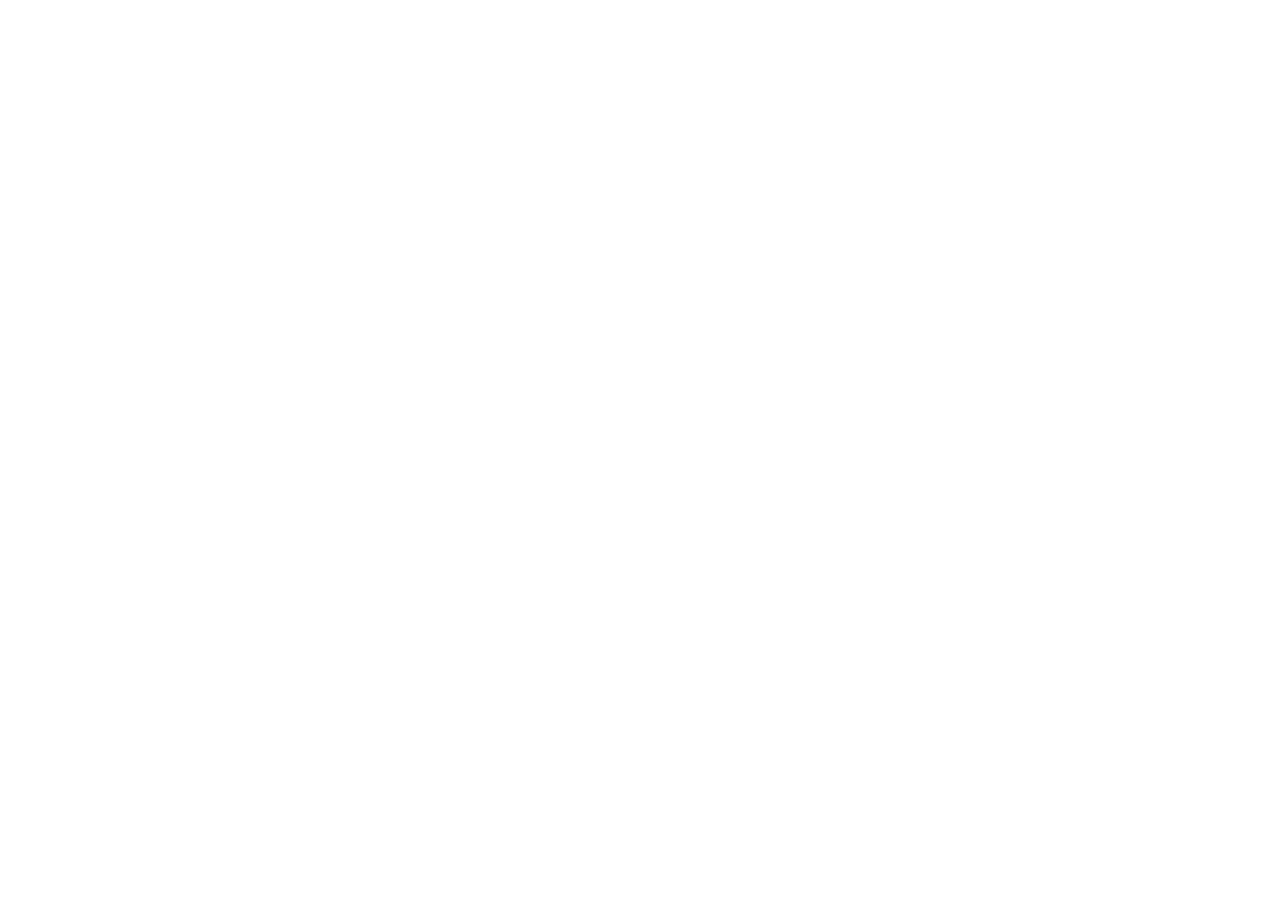
==== about.html @ ca2f60bf "i add an about page, aslo i created a css file for the about page" ====
<!DOCTYPE html>
<html lang="en">
<head>
  <meta charset="UTF-8">
  <meta name="viewport" content="width=device-width, initial-scale=1.0">
  <title>Document</title>
  <link rel="stylesheet" href="/css/about.css">
</head>
<body>
  
</body>
</html>
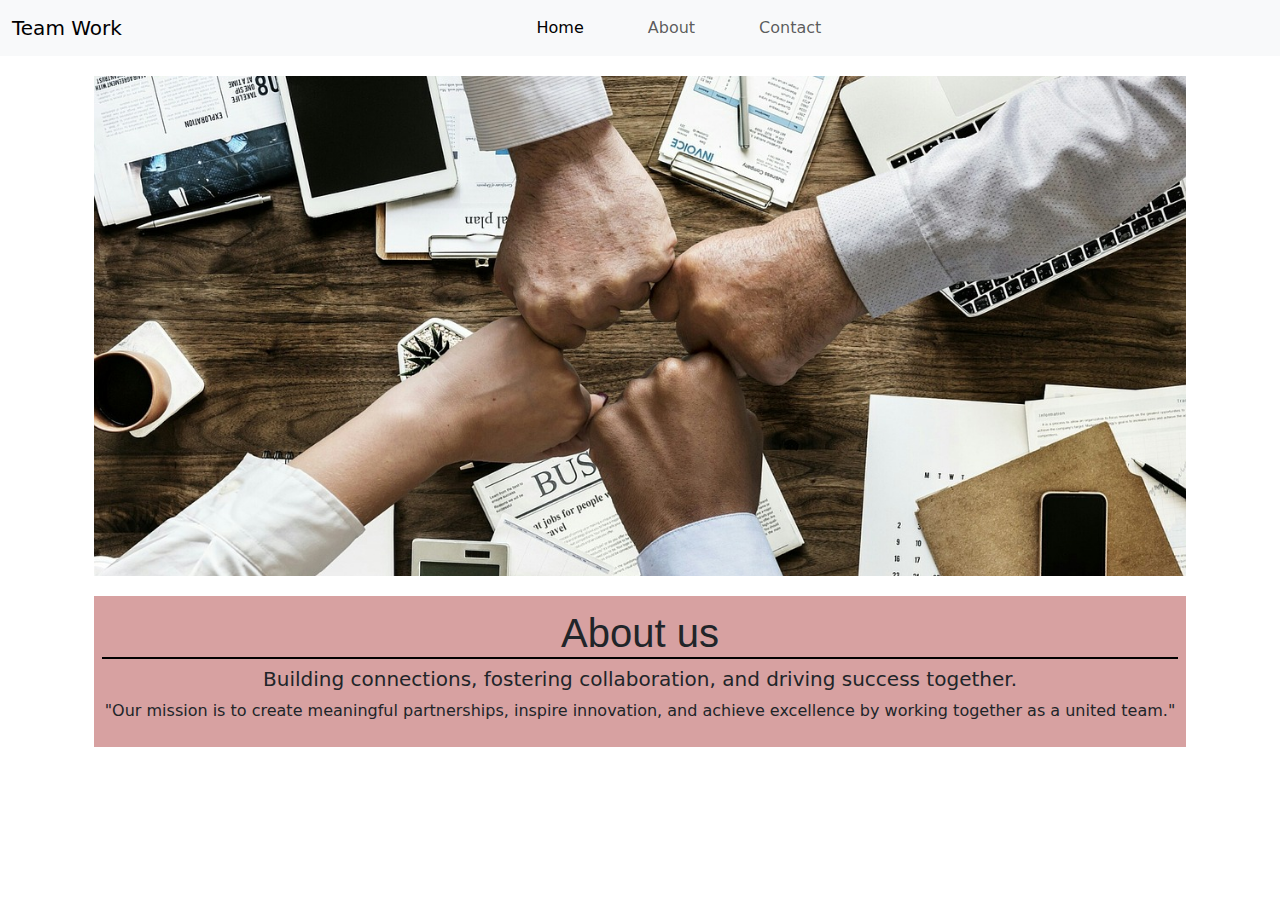
==== commit 2860be28: "i added my contribution to the project" ====
--- a/about.html
+++ b/about.html
@@ -3,10 +3,50 @@
 <head>
   <meta charset="UTF-8">
   <meta name="viewport" content="width=device-width, initial-scale=1.0">
+  <link rel="stylesheet" href="/css/about.css">
+
+  <!--BOOTSTRAP CND-->
+
+  <link href="https://cdn.jsdelivr.net/npm/bootstrap@5.3.3/dist/css/bootstrap.min.css" rel="stylesheet" integrity="sha384-QWTKZyjpPEjISv5WaRU9OFeRpok6YctnYmDr5pNlyT2bRjXh0JMhjY6hW+ALEwIH" crossorigin="anonymous">
+
+  <script src="https://cdn.jsdelivr.net/npm/bootstrap@5.3.3/dist/js/bootstrap.bundle.min.js" integrity="sha384-YvpcrYf0tY3lHB60NNkmXc5s9fDVZLESaAA55NDzOxhy9GkcIdslK1eN7N6jIeHz" crossorigin="anonymous"></script>
   <title>Document</title>
-  <link rel="stylesheet" href="/css/about.css">
 </head>
 <body>
-  
+  <nav class="navbar navbar-expand-lg bg-body-tertiary">
+    <div style="align-items: center;" class="container-fluid">
+      <a class="navbar-brand" href="/index.html">Team Work</a>
+      <button class="navbar-toggler" type="button" data-bs-toggle="collapse" data-bs-target="#navbarNav" aria-controls="navbarNav" aria-expanded="false" aria-label="Toggle navigation">
+        <span class="navbar-toggler-icon"></span>
+      </button>
+      <div class="collapse navbar-collapse" id="navbarNav">
+        <ul style="margin: auto;"  class="navbar-nav">
+          <li class="nav-item me-5">
+            <a class="nav-link active" aria-current="page" href="/index.html">Home</a>
+          </li>
+          <li class="nav-item me-5">
+            <a class="nav-link" href="/about.html">About</a>
+          </li>
+          <li class="nav-item me-5">
+            <a class="nav-link" href="#">Contact</a>
+          </li>
+        </ul>
+      </div>
+    </div>
+  </nav>
+            <!-- FIRST SECTION -->
+        <section>
+          <div class="container main-body">
+            <div class="container-fluid first-section">
+              <img src="/images/teamwork-3213924_1280.jpg" alt="">
+
+              <div class="box">
+                <h1>About us</h1>
+                <h4> Building connections, fostering collaboration, and driving success together.</h4>
+                <p>"Our mission is to create meaningful partnerships, inspire innovation, and achieve excellence by working together as a united team."</p>
+              </div>
+            </div>
+          </div>
+        </section>
 </body>
 </html>--- a/css/about.css
+++ b/css/about.css
@@ -0,0 +1,49 @@
+*{
+  box-sizing: border-box;
+  margin: 0;
+  padding: 0;
+}
+
+img{
+  width: 100%;
+}
+
+.main-body{
+  height: auto;
+  overflow: hidden;
+}
+
+.first-section{
+  margin-top: 20px;
+}
+
+.first-section img{
+  height: 500px;
+  object-fit: cover;
+}
+
+.box{
+  /* border: 1px solid rgba(0, 0, 0, 0.19); */
+  background-color: rgba(165, 42, 42, 0.44);
+  width: 100%;
+  height: auto;
+  margin-top: 20px;
+  padding: 8px;
+}
+
+.box h1{
+  text-align: center;
+  font-family: Arial, Helvetica, sans-serif;
+  padding-top: 5px;
+  border-bottom: 2px solid black;
+  
+}
+
+.box h4{
+  text-align: center;
+  font-size: 20px;
+}
+
+.box p{
+  text-align: center;
+}